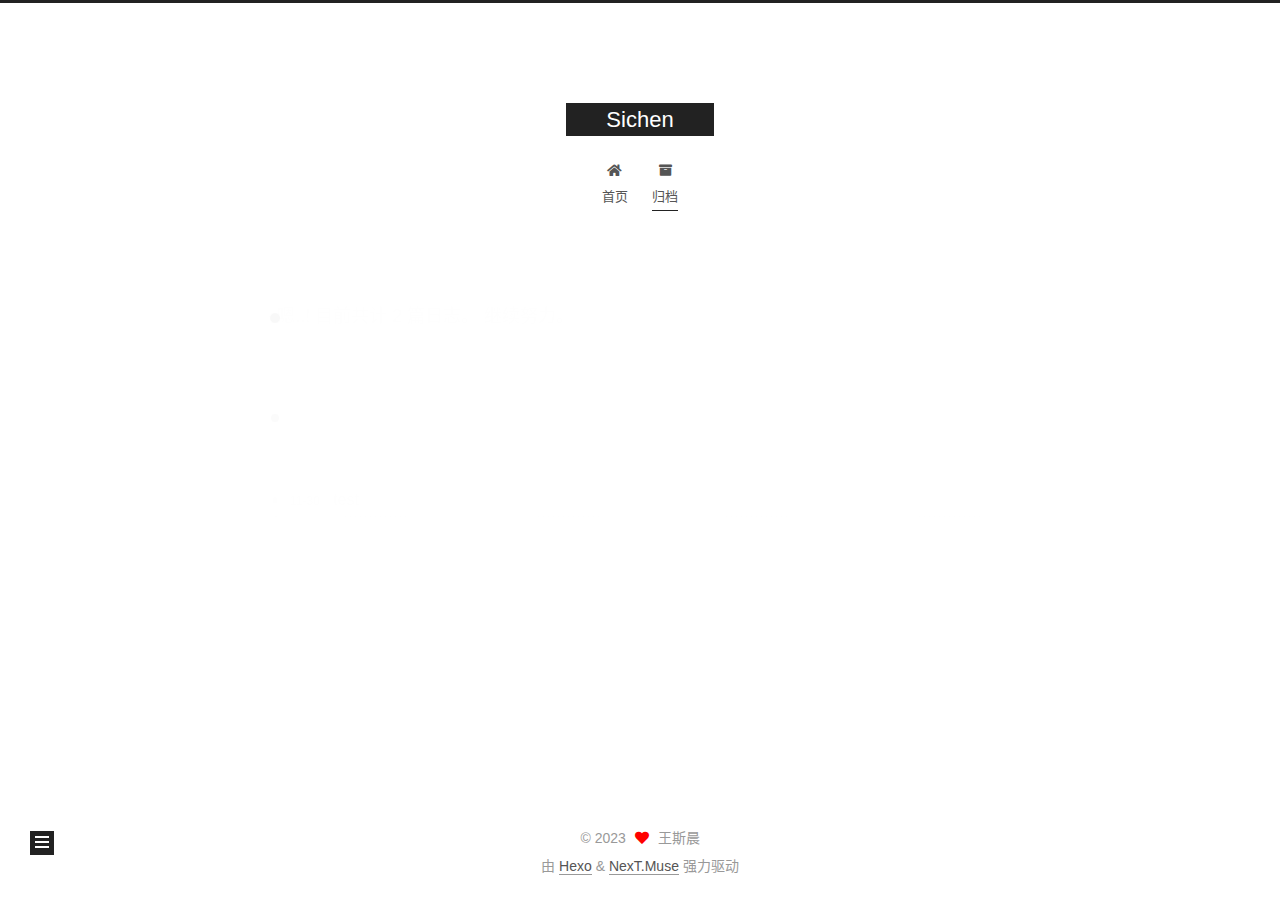
==== archives/index.html @ 85f3ad90 "Site updated: 2023-11-30 17:30:16" ====
<!DOCTYPE html>
<html lang="zh-CN">
<head>
  <meta charset="UTF-8">
<meta name="viewport" content="width=device-width, initial-scale=1, maximum-scale=2">
<meta name="theme-color" content="#222">
<meta name="generator" content="Hexo 6.3.0">
  <link rel="apple-touch-icon" sizes="180x180" href="/images/apple-touch-icon-next.png">
  <link rel="icon" type="image/png" sizes="32x32" href="/images/favicon-32x32-next.png">
  <link rel="icon" type="image/png" sizes="16x16" href="/images/favicon-16x16-next.png">
  <link rel="mask-icon" href="/images/logo.svg" color="#222">

<link rel="stylesheet" href="/css/main.css">


<link rel="stylesheet" href="/lib/font-awesome/css/all.min.css">

<script id="hexo-configurations">
    var NexT = window.NexT || {};
    var CONFIG = {"hostname":"example.com","root":"/","scheme":"Muse","version":"7.8.0","exturl":false,"sidebar":{"position":"left","display":"post","padding":18,"offset":12,"onmobile":false},"copycode":{"enable":false,"show_result":false,"style":null},"back2top":{"enable":true,"sidebar":false,"scrollpercent":false},"bookmark":{"enable":false,"color":"#222","save":"auto"},"fancybox":false,"mediumzoom":false,"lazyload":false,"pangu":false,"comments":{"style":"tabs","active":null,"storage":true,"lazyload":false,"nav":null},"algolia":{"hits":{"per_page":10},"labels":{"input_placeholder":"Search for Posts","hits_empty":"We didn't find any results for the search: ${query}","hits_stats":"${hits} results found in ${time} ms"}},"localsearch":{"enable":false,"trigger":"auto","top_n_per_article":1,"unescape":false,"preload":false},"motion":{"enable":true,"async":false,"transition":{"post_block":"fadeIn","post_header":"slideDownIn","post_body":"slideDownIn","coll_header":"slideLeftIn","sidebar":"slideUpIn"}}};
  </script>

  <meta property="og:type" content="website">
<meta property="og:title" content="Sichen">
<meta property="og:url" content="http://example.com/archives/index.html">
<meta property="og:site_name" content="Sichen">
<meta property="og:locale" content="zh_CN">
<meta property="article:author" content="王斯晨">
<meta name="twitter:card" content="summary">

<link rel="canonical" href="http://example.com/archives/">


<script id="page-configurations">
  // https://hexo.io/docs/variables.html
  CONFIG.page = {
    sidebar: "",
    isHome : false,
    isPost : false,
    lang   : 'zh-CN'
  };
</script>

  <title>归档 | Sichen</title>
  






  <noscript>
  <style>
  .use-motion .brand,
  .use-motion .menu-item,
  .sidebar-inner,
  .use-motion .post-block,
  .use-motion .pagination,
  .use-motion .comments,
  .use-motion .post-header,
  .use-motion .post-body,
  .use-motion .collection-header { opacity: initial; }

  .use-motion .site-title,
  .use-motion .site-subtitle {
    opacity: initial;
    top: initial;
  }

  .use-motion .logo-line-before i { left: initial; }
  .use-motion .logo-line-after i { right: initial; }
  </style>
</noscript>

</head>

<body itemscope itemtype="http://schema.org/WebPage">
  <div class="container use-motion">
    <div class="headband"></div>

    <header class="header" itemscope itemtype="http://schema.org/WPHeader">
      <div class="header-inner"><div class="site-brand-container">
  <div class="site-nav-toggle">
    <div class="toggle" aria-label="切换导航栏">
      <span class="toggle-line toggle-line-first"></span>
      <span class="toggle-line toggle-line-middle"></span>
      <span class="toggle-line toggle-line-last"></span>
    </div>
  </div>

  <div class="site-meta">

    <a href="/" class="brand" rel="start">
      <span class="logo-line-before"><i></i></span>
      <h1 class="site-title">Sichen</h1>
      <span class="logo-line-after"><i></i></span>
    </a>
  </div>

  <div class="site-nav-right">
    <div class="toggle popup-trigger">
    </div>
  </div>
</div>




<nav class="site-nav">
  <ul id="menu" class="main-menu menu">
        <li class="menu-item menu-item-home">

    <a href="/" rel="section"><i class="fa fa-home fa-fw"></i>首页</a>

  </li>
        <li class="menu-item menu-item-archives">

    <a href="/archives/" rel="section"><i class="fa fa-archive fa-fw"></i>归档</a>

  </li>
  </ul>
</nav>




</div>
    </header>

    
  <div class="back-to-top">
    <i class="fa fa-arrow-up"></i>
    <span>0%</span>
  </div>


    <main class="main">
      <div class="main-inner">
        <div class="content-wrap">
          

          <div class="content archive">
            

  
  
  
  <div class="post-block">
    <div class="posts-collapse">
      <div class="collection-title">
        <span class="collection-header">嗯..! 目前共计 2 篇日志。 继续努力。</span>
      </div>

      
    <div class="collection-year">
      <span class="collection-header">2023</span>
    </div>

  <article itemscope itemtype="http://schema.org/Article">
    <header class="post-header">

      <div class="post-meta">
        <time itemprop="dateCreated"
              datetime="2023-11-30T15:25:19+08:00"
              content="2023-11-30">
          11-30
        </time>
      </div>

      <div class="post-title">
          <a class="post-title-link" href="/2023/11/30/test/" itemprop="url">
            <span itemprop="name">test</span>
          </a>
      </div>

    </header>
  </article>

  <article itemscope itemtype="http://schema.org/Article">
    <header class="post-header">

      <div class="post-meta">
        <time itemprop="dateCreated"
              datetime="2023-11-30T14:07:45+08:00"
              content="2023-11-30">
          11-30
        </time>
      </div>

      <div class="post-title">
          <a class="post-title-link" href="/2023/11/30/hello-world/" itemprop="url">
            <span itemprop="name">Hello World</span>
          </a>
      </div>

    </header>
  </article>


    </div>
  </div>
  
  
  

  



          </div>
          

<script>
  window.addEventListener('tabs:register', () => {
    let { activeClass } = CONFIG.comments;
    if (CONFIG.comments.storage) {
      activeClass = localStorage.getItem('comments_active') || activeClass;
    }
    if (activeClass) {
      let activeTab = document.querySelector(`a[href="#comment-${activeClass}"]`);
      if (activeTab) {
        activeTab.click();
      }
    }
  });
  if (CONFIG.comments.storage) {
    window.addEventListener('tabs:click', event => {
      if (!event.target.matches('.tabs-comment .tab-content .tab-pane')) return;
      let commentClass = event.target.classList[1];
      localStorage.setItem('comments_active', commentClass);
    });
  }
</script>

        </div>
          
  
  <div class="toggle sidebar-toggle">
    <span class="toggle-line toggle-line-first"></span>
    <span class="toggle-line toggle-line-middle"></span>
    <span class="toggle-line toggle-line-last"></span>
  </div>

  <aside class="sidebar">
    <div class="sidebar-inner">

      <ul class="sidebar-nav motion-element">
        <li class="sidebar-nav-toc">
          文章目录
        </li>
        <li class="sidebar-nav-overview">
          站点概览
        </li>
      </ul>

      <!--noindex-->
      <div class="post-toc-wrap sidebar-panel">
      </div>
      <!--/noindex-->

      <div class="site-overview-wrap sidebar-panel">
        <div class="site-author motion-element" itemprop="author" itemscope itemtype="http://schema.org/Person">
  <p class="site-author-name" itemprop="name">王斯晨</p>
  <div class="site-description" itemprop="description"></div>
</div>
<div class="site-state-wrap motion-element">
  <nav class="site-state">
      <div class="site-state-item site-state-posts">
          <a href="/archives/">
        
          <span class="site-state-item-count">2</span>
          <span class="site-state-item-name">日志</span>
        </a>
      </div>
  </nav>
</div>



      </div>

    </div>
  </aside>
  <div id="sidebar-dimmer"></div>


      </div>
    </main>

    <footer class="footer">
      <div class="footer-inner">
        

        

<div class="copyright">
  
  &copy; 
  <span itemprop="copyrightYear">2023</span>
  <span class="with-love">
    <i class="fa fa-heart"></i>
  </span>
  <span class="author" itemprop="copyrightHolder">王斯晨</span>
</div>
  <div class="powered-by">由 <a href="https://hexo.io/" class="theme-link" rel="noopener" target="_blank">Hexo</a> & <a href="https://muse.theme-next.org/" class="theme-link" rel="noopener" target="_blank">NexT.Muse</a> 强力驱动
  </div>

        








      </div>
    </footer>
  </div>

  
  <script src="/lib/anime.min.js"></script>
  <script src="/lib/velocity/velocity.min.js"></script>
  <script src="/lib/velocity/velocity.ui.min.js"></script>

<script src="/js/utils.js"></script>

<script src="/js/motion.js"></script>


<script src="/js/schemes/muse.js"></script>


<script src="/js/next-boot.js"></script>




  















  

  

</body>
</html>
---- css/main.css ----
:root {
  --body-bg-color: #fff;
  --content-bg-color: #fff;
  --card-bg-color: #f5f5f5;
  --text-color: #555;
  --blockquote-color: #666;
  --link-color: #555;
  --link-hover-color: #222;
  --brand-color: #fff;
  --brand-hover-color: #fff;
  --table-row-odd-bg-color: #f9f9f9;
  --table-row-hover-bg-color: #f5f5f5;
  --menu-item-bg-color: #f5f5f5;
  --btn-default-bg: #222;
  --btn-default-color: #fff;
  --btn-default-border-color: #222;
  --btn-default-hover-bg: #fff;
  --btn-default-hover-color: #222;
  --btn-default-hover-border-color: #222;
}
html {
  line-height: 1.15; /* 1 */
  -webkit-text-size-adjust: 100%; /* 2 */
}
body {
  margin: 0;
}
main {
  display: block;
}
h1 {
  font-size: 2em;
  margin: 0.67em 0;
}
hr {
  box-sizing: content-box; /* 1 */
  height: 0; /* 1 */
  overflow: visible; /* 2 */
}
pre {
  font-family: monospace, monospace; /* 1 */
  font-size: 1em; /* 2 */
}
a {
  background: transparent;
}
abbr[title] {
  border-bottom: none; /* 1 */
  text-decoration: underline; /* 2 */
  text-decoration: underline dotted; /* 2 */
}
b,
strong {
  font-weight: bolder;
}
code,
kbd,
samp {
  font-family: monospace, monospace; /* 1 */
  font-size: 1em; /* 2 */
}
small {
  font-size: 80%;
}
sub,
sup {
  font-size: 75%;
  line-height: 0;
  position: relative;
  vertical-align: baseline;
}
sub {
  bottom: -0.25em;
}
sup {
  top: -0.5em;
}
img {
  border-style: none;
}
button,
input,
optgroup,
select,
textarea {
  font-family: inherit; /* 1 */
  font-size: 100%; /* 1 */
  line-height: 1.15; /* 1 */
  margin: 0; /* 2 */
}
button,
input {
/* 1 */
  overflow: visible;
}
button,
select {
/* 1 */
  text-transform: none;
}
button,
[type='button'],
[type='reset'],
[type='submit'] {
  -webkit-appearance: button;
}
button::-moz-focus-inner,
[type='button']::-moz-focus-inner,
[type='reset']::-moz-focus-inner,
[type='submit']::-moz-focus-inner {
  border-style: none;
  padding: 0;
}
button:-moz-focusring,
[type='button']:-moz-focusring,
[type='reset']:-moz-focusring,
[type='submit']:-moz-focusring {
  outline: 1px dotted ButtonText;
}
fieldset {
  padding: 0.35em 0.75em 0.625em;
}
legend {
  box-sizing: border-box; /* 1 */
  color: inherit; /* 2 */
  display: table; /* 1 */
  max-width: 100%; /* 1 */
  padding: 0; /* 3 */
  white-space: normal; /* 1 */
}
progress {
  vertical-align: baseline;
}
textarea {
  overflow: auto;
}
[type='checkbox'],
[type='radio'] {
  box-sizing: border-box; /* 1 */
  padding: 0; /* 2 */
}
[type='number']::-webkit-inner-spin-button,
[type='number']::-webkit-outer-spin-button {
  height: auto;
}
[type='search'] {
  outline-offset: -2px; /* 2 */
  -webkit-appearance: textfield; /* 1 */
}
[type='search']::-webkit-search-decoration {
  -webkit-appearance: none;
}
::-webkit-file-upload-button {
  font: inherit; /* 2 */
  -webkit-appearance: button; /* 1 */
}
details {
  display: block;
}
summary {
  display: list-item;
}
template {
  display: none;
}
[hidden] {
  display: none;
}
::selection {
  background: #262a30;
  color: #eee;
}
html,
body {
  height: 100%;
}
body {
  background: var(--body-bg-color);
  color: var(--text-color);
  font-family: 'Lato', "PingFang SC", "Microsoft YaHei", sans-serif;
  font-size: 1em;
  line-height: 2;
}
@media (max-width: 991px) {
  body {
    padding-left: 0 !important;
    padding-right: 0 !important;
  }
}
h1,
h2,
h3,
h4,
h5,
h6 {
  font-family: 'Lato', "PingFang SC", "Microsoft YaHei", sans-serif;
  font-weight: bold;
  line-height: 1.5;
  margin: 20px 0 15px;
}
h1 {
  font-size: 1.5em;
}
h2 {
  font-size: 1.375em;
}
h3 {
  font-size: 1.25em;
}
h4 {
  font-size: 1.125em;
}
h5 {
  font-size: 1em;
}
h6 {
  font-size: 0.875em;
}
p {
  margin: 0 0 20px 0;
}
a,
span.exturl {
  border-bottom: 1px solid #999;
  color: var(--link-color);
  outline: 0;
  text-decoration: none;
  overflow-wrap: break-word;
  word-wrap: break-word;
  cursor: pointer;
}
a:hover,
span.exturl:hover {
  border-bottom-color: var(--link-hover-color);
  color: var(--link-hover-color);
}
iframe,
img,
video {
  display: block;
  margin-left: auto;
  margin-right: auto;
  max-width: 100%;
}
hr {
  background-image: repeating-linear-gradient(-45deg, #ddd, #ddd 4px, transparent 4px, transparent 8px);
  border: 0;
  height: 3px;
  margin: 40px 0;
}
blockquote {
  border-left: 4px solid #ddd;
  color: var(--blockquote-color);
  margin: 0;
  padding: 0 15px;
}
blockquote cite::before {
  content: '-';
  padding: 0 5px;
}
dt {
  font-weight: bold;
}
dd {
  margin: 0;
  padding: 0;
}
kbd {
  background-color: #f5f5f5;
  background-image: linear-gradient(#eee, #fff, #eee);
  border: 1px solid #ccc;
  border-radius: 0.2em;
  box-shadow: 0.1em 0.1em 0.2em rgba(0,0,0,0.1);
  color: #555;
  font-family: inherit;
  padding: 0.1em 0.3em;
  white-space: nowrap;
}
.table-container {
  overflow: auto;
}
table {
  border-collapse: collapse;
  border-spacing: 0;
  font-size: 0.875em;
  margin: 0 0 20px 0;
  width: 100%;
}
tbody tr:nth-of-type(odd) {
  background: var(--table-row-odd-bg-color);
}
tbody tr:hover {
  background: var(--table-row-hover-bg-color);
}
caption,
th,
td {
  font-weight: normal;
  padding: 8px;
  vertical-align: middle;
}
th,
td {
  border: 1px solid #ddd;
  border-bottom: 3px solid #ddd;
}
th {
  font-weight: 700;
  padding-bottom: 10px;
}
td {
  border-bottom-width: 1px;
}
.btn {
  background: var(--btn-default-bg);
  border: 2px solid var(--btn-default-border-color);
  border-radius: 0;
  color: var(--btn-default-color);
  display: inline-block;
  font-size: 0.875em;
  line-height: 2;
  padding: 0 20px;
  text-decoration: none;
  transition-property: background-color;
  transition-delay: 0s;
  transition-duration: 0.2s;
  transition-timing-function: ease-in-out;
}
.btn:hover {
  background: var(--btn-default-hover-bg);
  border-color: var(--btn-default-hover-border-color);
  color: var(--btn-default-hover-color);
}
.btn + .btn {
  margin: 0 0 8px 8px;
}
.btn .fa-fw {
  text-align: left;
  width: 1.285714285714286em;
}
.toggle {
  line-height: 0;
}
.toggle .toggle-line {
  background: #fff;
  display: inline-block;
  height: 2px;
  left: 0;
  position: relative;
  top: 0;
  transition: all 0.4s;
  vertical-align: top;
  width: 100%;
}
.toggle .toggle-line:not(:first-child) {
  margin-top: 3px;
}
.toggle.toggle-arrow .toggle-line-first {
  left: 50%;
  top: 2px;
  transform: rotate(45deg);
  width: 50%;
}
.toggle.toggle-arrow .toggle-line-middle {
  left: 2px;
  width: 90%;
}
.toggle.toggle-arrow .toggle-line-last {
  left: 50%;
  top: -2px;
  transform: rotate(-45deg);
  width: 50%;
}
.toggle.toggle-close .toggle-line-first {
  transform: rotate(-45deg);
  top: 5px;
}
.toggle.toggle-close .toggle-line-middle {
  opacity: 0;
}
.toggle.toggle-close .toggle-line-last {
  transform: rotate(45deg);
  top: -5px;
}
.highlight,
pre {
  background: #f7f7f7;
  color: #4d4d4c;
  line-height: 1.6;
  margin: 0 auto 20px;
}
pre,
code {
  font-family: consolas, Menlo, monospace, "PingFang SC", "Microsoft YaHei";
}
code {
  background: #eee;
  border-radius: 3px;
  color: #555;
  padding: 2px 4px;
  overflow-wrap: break-word;
  word-wrap: break-word;
}
.highlight *::selection {
  background: #d6d6d6;
}
.highlight pre {
  border: 0;
  margin: 0;
  padding: 10px 0;
}
.highlight table {
  border: 0;
  margin: 0;
  width: auto;
}
.highlight td {
  border: 0;
  padding: 0;
}
.highlight figcaption {
  background: #eff2f3;
  color: #4d4d4c;
  display: flex;
  font-size: 0.875em;
  justify-content: space-between;
  line-height: 1.2;
  padding: 0.5em;
}
.highlight figcaption a {
  color: #4d4d4c;
}
.highlight figcaption a:hover {
  border-bottom-color: #4d4d4c;
}
.highlight .gutter {
  -moz-user-select: none;
  -ms-user-select: none;
  -webkit-user-select: none;
  user-select: none;
}
.highlight .gutter pre {
  background: #eff2f3;
  color: #869194;
  padding-left: 10px;
  padding-right: 10px;
  text-align: right;
}
.highlight .code pre {
  background: #f7f7f7;
  padding-left: 10px;
  width: 100%;
}
.gist table {
  width: auto;
}
.gist table td {
  border: 0;
}
pre {
  overflow: auto;
  padding: 10px;
}
pre code {
  background: none;
  color: #4d4d4c;
  font-size: 0.875em;
  padding: 0;
  text-shadow: none;
}
pre .deletion {
  background: #fdd;
}
pre .addition {
  background: #dfd;
}
pre .meta {
  color: #eab700;
  -moz-user-select: none;
  -ms-user-select: none;
  -webkit-user-select: none;
  user-select: none;
}
pre .comment {
  color: #8e908c;
}
pre .variable,
pre .attribute,
pre .tag,
pre .name,
pre .regexp,
pre .ruby .constant,
pre .xml .tag .title,
pre .xml .pi,
pre .xml .doctype,
pre .html .doctype,
pre .css .id,
pre .css .class,
pre .css .pseudo {
  color: #c82829;
}
pre .number,
pre .preprocessor,
pre .built_in,
pre .builtin-name,
pre .literal,
pre .params,
pre .constant,
pre .command {
  color: #f5871f;
}
pre .ruby .class .title,
pre .css .rules .attribute,
pre .string,
pre .symbol,
pre .value,
pre .inheritance,
pre .header,
pre .ruby .symbol,
pre .xml .cdata,
pre .special,
pre .formula {
  color: #718c00;
}
pre .title,
pre .css .hexcolor {
  color: #3e999f;
}
pre .function,
pre .python .decorator,
pre .python .title,
pre .ruby .function .title,
pre .ruby .title .keyword,
pre .perl .sub,
pre .javascript .title,
pre .coffeescript .title {
  color: #4271ae;
}
pre .keyword,
pre .javascript .function {
  color: #8959a8;
}
.blockquote-center {
  border-left: none;
  margin: 40px 0;
  padding: 0;
  position: relative;
  text-align: center;
}
.blockquote-center .fa {
  display: block;
  opacity: 0.6;
  position: absolute;
  width: 100%;
}
.blockquote-center .fa-quote-left {
  border-top: 1px solid #ccc;
  text-align: left;
  top: -20px;
}
.blockquote-center .fa-quote-right {
  border-bottom: 1px solid #ccc;
  text-align: right;
  bottom: -20px;
}
.blockquote-center p,
.blockquote-center div {
  text-align: center;
}
.post-body .group-picture img {
  margin: 0 auto;
  padding: 0 3px;
}
.group-picture-row {
  margin-bottom: 6px;
  overflow: hidden;
}
.group-picture-column {
  float: left;
  margin-bottom: 10px;
}
.post-body .label {
  color: #555;
  display: inline;
  padding: 0 2px;
}
.post-body .label.default {
  background: #f0f0f0;
}
.post-body .label.primary {
  background: #efe6f7;
}
.post-body .label.info {
  background: #e5f2f8;
}
.post-body .label.success {
  background: #e7f4e9;
}
.post-body .label.warning {
  background: #fcf6e1;
}
.post-body .label.danger {
  background: #fae8eb;
}
.post-body .tabs {
  margin-bottom: 20px;
}
.post-body .tabs,
.tabs-comment {
  display: block;
  padding-top: 10px;
  position: relative;
}
.post-body .tabs ul.nav-tabs,
.tabs-comment ul.nav-tabs {
  display: flex;
  flex-wrap: wrap;
  margin: 0;
  margin-bottom: -1px;
  padding: 0;
}
@media (max-width: 413px) {
  .post-body .tabs ul.nav-tabs,
  .tabs-comment ul.nav-tabs {
    display: block;
    margin-bottom: 5px;
  }
}
.post-body .tabs ul.nav-tabs li.tab,
.tabs-comment ul.nav-tabs li.tab {
  border-bottom: 1px solid #ddd;
  border-left: 1px solid transparent;
  border-right: 1px solid transparent;
  border-top: 3px solid transparent;
  flex-grow: 1;
  list-style-type: none;
  border-radius: 0 0 0 0;
}
@media (max-width: 413px) {
  .post-body .tabs ul.nav-tabs li.tab,
  .tabs-comment ul.nav-tabs li.tab {
    border-bottom: 1px solid transparent;
    border-left: 3px solid transparent;
    border-right: 1px solid transparent;
    border-top: 1px solid transparent;
  }
}
@media (max-width: 413px) {
  .post-body .tabs ul.nav-tabs li.tab,
  .tabs-comment ul.nav-tabs li.tab {
    border-radius: 0;
  }
}
.post-body .tabs ul.nav-tabs li.tab a,
.tabs-comment ul.nav-tabs li.tab a {
  border-bottom: initial;
  display: block;
  line-height: 1.8;
  outline: 0;
  padding: 0.25em 0.75em;
  text-align: center;
  transition-delay: 0s;
  transition-duration: 0.2s;
  transition-timing-function: ease-out;
}
.post-body .tabs ul.nav-tabs li.tab a i,
.tabs-comment ul.nav-tabs li.tab a i {
  width: 1.285714285714286em;
}
.post-body .tabs ul.nav-tabs li.tab.active,
.tabs-comment ul.nav-tabs li.tab.active {
  border-bottom: 1px solid transparent;
  border-left: 1px solid #ddd;
  border-right: 1px solid #ddd;
  border-top: 3px solid #fc6423;
}
@media (max-width: 413px) {
  .post-body .tabs ul.nav-tabs li.tab.active,
  .tabs-comment ul.nav-tabs li.tab.active {
    border-bottom: 1px solid #ddd;
    border-left: 3px solid #fc6423;
    border-right: 1px solid #ddd;
    border-top: 1px solid #ddd;
  }
}
.post-body .tabs ul.nav-tabs li.tab.active a,
.tabs-comment ul.nav-tabs li.tab.active a {
  color: var(--link-color);
  cursor: default;
}
.post-body .tabs .tab-content .tab-pane,
.tabs-comment .tab-content .tab-pane {
  border: 1px solid #ddd;
  border-top: 0;
  padding: 20px 20px 0 20px;
  border-radius: 0;
}
.post-body .tabs .tab-content .tab-pane:not(.active),
.tabs-comment .tab-content .tab-pane:not(.active) {
  display: none;
}
.post-body .tabs .tab-content .tab-pane.active,
.tabs-comment .tab-content .tab-pane.active {
  display: block;
}
.post-body .tabs .tab-content .tab-pane.active:nth-of-type(1),
.tabs-comment .tab-content .tab-pane.active:nth-of-type(1) {
  border-radius: 0 0 0 0;
}
@media (max-width: 413px) {
  .post-body .tabs .tab-content .tab-pane.active:nth-of-type(1),
  .tabs-comment .tab-content .tab-pane.active:nth-of-type(1) {
    border-radius: 0;
  }
}
.post-body .note {
  border-radius: 3px;
  margin-bottom: 20px;
  padding: 1em;
  position: relative;
  border: 1px solid #eee;
  border-left-width: 5px;
}
.post-body .note h2,
.post-body .note h3,
.post-body .note h4,
.post-body .note h5,
.post-body .note h6 {
  margin-top: 0;
  border-bottom: initial;
  margin-bottom: 0;
  padding-top: 0;
}
.post-body .note p:first-child,
.post-body .note ul:first-child,
.post-body .note ol:first-child,
.post-body .note table:first-child,
.post-body .note pre:first-child,
.post-body .note blockquote:first-child,
.post-body .note img:first-child {
  margin-top: 0;
}
.post-body .note p:last-child,
.post-body .note ul:last-child,
.post-body .note ol:last-child,
.post-body .note table:last-child,
.post-body .note pre:last-child,
.post-body .note blockquote:last-child,
.post-body .note img:last-child {
  margin-bottom: 0;
}
.post-body .note.default {
  border-left-color: #777;
}
.post-body .note.default h2,
.post-body .note.default h3,
.post-body .note.default h4,
.post-body .note.default h5,
.post-body .note.default h6 {
  color: #777;
}
.post-body .note.primary {
  border-left-color: #6f42c1;
}
.post-body .note.primary h2,
.post-body .note.primary h3,
.post-body .note.primary h4,
.post-body .note.primary h5,
.post-body .note.primary h6 {
  color: #6f42c1;
}
.post-body .note.info {
  border-left-color: #428bca;
}
.post-body .note.info h2,
.post-body .note.info h3,
.post-body .note.info h4,
.post-body .note.info h5,
.post-body .note.info h6 {
  color: #428bca;
}
.post-body .note.success {
  border-left-color: #5cb85c;
}
.post-body .note.success h2,
.post-body .note.success h3,
.post-body .note.success h4,
.post-body .note.success h5,
.post-body .note.success h6 {
  color: #5cb85c;
}
.post-body .note.warning {
  border-left-color: #f0ad4e;
}
.post-body .note.warning h2,
.post-body .note.warning h3,
.post-body .note.warning h4,
.post-body .note.warning h5,
.post-body .note.warning h6 {
  color: #f0ad4e;
}
.post-body .note.danger {
  border-left-color: #d9534f;
}
.post-body .note.danger h2,
.post-body .note.danger h3,
.post-body .note.danger h4,
.post-body .note.danger h5,
.post-body .note.danger h6 {
  color: #d9534f;
}
.pagination .prev,
.pagination .next,
.pagination .page-number,
.pagination .space {
  display: inline-block;
  margin: 0 10px;
  padding: 0 11px;
  position: relative;
  top: -1px;
}
@media (max-width: 767px) {
  .pagination .prev,
  .pagination .next,
  .pagination .page-number,
  .pagination .space {
    margin: 0 5px;
  }
}
.pagination {
  border-top: 1px solid #eee;
  margin: 120px 0 0;
  text-align: center;
}
.pagination .prev,
.pagination .next,
.pagination .page-number {
  border-bottom: 0;
  border-top: 1px solid #eee;
  transition-property: border-color;
  transition-delay: 0s;
  transition-duration: 0.2s;
  transition-timing-function: ease-in-out;
}
.pagination .prev:hover,
.pagination .next:hover,
.pagination .page-number:hover {
  border-top-color: #222;
}
.pagination .space {
  margin: 0;
  padding: 0;
}
.pagination .prev {
  margin-left: 0;
}
.pagination .next {
  margin-right: 0;
}
.pagination .page-number.current {
  background: #ccc;
  border-top-color: #ccc;
  color: #fff;
}
@media (max-width: 767px) {
  .pagination {
    border-top: none;
  }
  .pagination .prev,
  .pagination .next,
  .pagination .page-number {
    border-bottom: 1px solid #eee;
    border-top: 0;
    margin-bottom: 10px;
    padding: 0 10px;
  }
  .pagination .prev:hover,
  .pagination .next:hover,
  .pagination .page-number:hover {
    border-bottom-color: #222;
  }
}
.comments {
  margin-top: 60px;
  overflow: hidden;
}
.comment-button-group {
  display: flex;
  flex-wrap: wrap-reverse;
  justify-content: center;
  margin: 1em 0;
}
.comment-button-group .comment-button {
  margin: 0.1em 0.2em;
}
.comment-button-group .comment-button.active {
  background: var(--btn-default-hover-bg);
  border-color: var(--btn-default-hover-border-color);
  color: var(--btn-default-hover-color);
}
.comment-position {
  display: none;
}
.comment-position.active {
  display: block;
}
.tabs-comment {
  background: var(--content-bg-color);
  margin-top: 4em;
  padding-top: 0;
}
.tabs-comment .comments {
  border: 0;
  box-shadow: none;
  margin-top: 0;
  padding-top: 0;
}
.container {
  min-height: 100%;
  position: relative;
}
.main-inner {
  margin: 0 auto;
  width: 700px;
}
@media (min-width: 1200px) {
  .main-inner {
    width: 800px;
  }
}
@media (min-width: 1600px) {
  .main-inner {
    width: 900px;
  }
}
@media (max-width: 767px) {
  .content-wrap {
    padding: 0 20px;
  }
}
.header {
  background: transparent;
}
.header-inner {
  margin: 0 auto;
  width: 700px;
}
@media (min-width: 1200px) {
  .header-inner {
    width: 800px;
  }
}
@media (min-width: 1600px) {
  .header-inner {
    width: 900px;
  }
}
.site-brand-container {
  display: flex;
  flex-shrink: 0;
  padding: 0 10px;
}
.headband {
  background: #222;
  height: 3px;
}
.site-meta {
  flex-grow: 1;
  text-align: center;
}
@media (max-width: 767px) {
  .site-meta {
    text-align: center;
  }
}
.brand {
  border-bottom: none;
  color: var(--brand-color);
  display: inline-block;
  line-height: 1.375em;
  padding: 0 40px;
  position: relative;
}
.brand:hover {
  color: var(--brand-hover-color);
}
.site-title {
  font-family: 'Lato', "PingFang SC", "Microsoft YaHei", sans-serif;
  font-size: 1.375em;
  font-weight: normal;
  margin: 0;
}
.site-subtitle {
  color: #999;
  font-size: 0.8125em;
  margin: 10px 0;
}
.use-motion .brand {
  opacity: 0;
}
.use-motion .site-title,
.use-motion .site-subtitle,
.use-motion .custom-logo-image {
  opacity: 0;
  position: relative;
  top: -10px;
}
.site-nav-toggle,
.site-nav-right {
  display: none;
}
@media (max-width: 767px) {
  .site-nav-toggle,
  .site-nav-right {
    display: flex;
    flex-direction: column;
    justify-content: center;
  }
}
.site-nav-toggle .toggle,
.site-nav-right .toggle {
  color: var(--text-color);
  padding: 10px;
  width: 22px;
}
.site-nav-toggle .toggle .toggle-line,
.site-nav-right .toggle .toggle-line {
  background: var(--text-color);
  border-radius: 1px;
}
.site-nav {
  display: block;
}
@media (max-width: 767px) {
  .site-nav {
    clear: both;
    display: none;
  }
}
.site-nav.site-nav-on {
  display: block;
}
.menu {
  margin-top: 20px;
  padding-left: 0;
  text-align: center;
}
.menu-item {
  display: inline-block;
  list-style: none;
  margin: 0 10px;
}
@media (max-width: 767px) {
  .menu-item {
    display: block;
    margin-top: 10px;
  }
  .menu-item.menu-item-search {
    display: none;
  }
}
.menu-item a,
.menu-item span.exturl {
  border-bottom: 0;
  display: block;
  font-size: 0.8125em;
  transition-property: border-color;
  transition-delay: 0s;
  transition-duration: 0.2s;
  transition-timing-function: ease-in-out;
}
@media (hover: none) {
  .menu-item a:hover,
  .menu-item span.exturl:hover {
    border-bottom-color: transparent !important;
  }
}
.menu-item .fa,
.menu-item .fab,
.menu-item .far,
.menu-item .fas {
  margin-right: 8px;
}
.menu-item .badge {
  display: inline-block;
  font-weight: bold;
  line-height: 1;
  margin-left: 0.35em;
  margin-top: 0.35em;
  text-align: center;
  white-space: nowrap;
}
@media (max-width: 767px) {
  .menu-item .badge {
    float: right;
    margin-left: 0;
  }
}
.menu-item-active a,
.menu .menu-item a:hover,
.menu .menu-item span.exturl:hover {
  background: var(--menu-item-bg-color);
}
.use-motion .menu-item {
  opacity: 0;
}
.sidebar {
  background: #222;
  bottom: 0;
  box-shadow: inset 0 2px 6px #000;
  position: fixed;
  top: 0;
}
@media (max-width: 991px) {
  .sidebar {
    display: none;
  }
}
.sidebar-inner {
  color: #999;
  padding: 18px 10px;
  text-align: center;
}
.cc-license {
  margin-top: 10px;
  text-align: center;
}
.cc-license .cc-opacity {
  border-bottom: none;
  opacity: 0.7;
}
.cc-license .cc-opacity:hover {
  opacity: 0.9;
}
.cc-license img {
  display: inline-block;
}
.site-author-image {
  border: 2px solid #333;
  display: block;
  margin: 0 auto;
  max-width: 96px;
  padding: 2px;
}
.site-author-name {
  color: #f5f5f5;
  font-weight: normal;
  margin: 5px 0 0;
  text-align: center;
}
.site-description {
  color: #999;
  font-size: 1em;
  margin-top: 5px;
  text-align: center;
}
.links-of-author {
  margin-top: 15px;
}
.links-of-author a,
.links-of-author span.exturl {
  border-bottom-color: #555;
  display: inline-block;
  font-size: 0.8125em;
  margin-bottom: 10px;
  margin-right: 10px;
  vertical-align: middle;
}
.links-of-author a::before,
.links-of-author span.exturl::before {
  background: #a76a90;
  border-radius: 50%;
  content: ' ';
  display: inline-block;
  height: 4px;
  margin-right: 3px;
  vertical-align: middle;
  width: 4px;
}
.sidebar-button {
  margin-top: 15px;
}
.sidebar-button a {
  border: 1px solid #fc6423;
  border-radius: 4px;
  color: #fc6423;
  display: inline-block;
  padding: 0 15px;
}
.sidebar-button a .fa,
.sidebar-button a .fab,
.sidebar-button a .far,
.sidebar-button a .fas {
  margin-right: 5px;
}
.sidebar-button a:hover {
  background: #fc6423;
  border: 1px solid #fc6423;
  color: #fff;
}
.sidebar-button a:hover .fa,
.sidebar-button a:hover .fab,
.sidebar-button a:hover .far,
.sidebar-button a:hover .fas {
  color: #fff;
}
.links-of-blogroll {
  font-size: 0.8125em;
  margin-top: 10px;
}
.links-of-blogroll-title {
  font-size: 0.875em;
  font-weight: 600;
  margin-top: 0;
}
.links-of-blogroll-list {
  list-style: none;
  margin: 0;
  padding: 0;
}
#sidebar-dimmer {
  display: none;
}
@media (max-width: 767px) {
  #sidebar-dimmer {
    background: #000;
    display: block;
    height: 100%;
    left: 100%;
    opacity: 0;
    position: fixed;
    top: 0;
    width: 100%;
    z-index: 1100;
  }
  .sidebar-active + #sidebar-dimmer {
    opacity: 0.7;
    transform: translateX(-100%);
    transition: opacity 0.5s;
  }
}
.sidebar-nav {
  margin: 0;
  padding-bottom: 20px;
  padding-left: 0;
}
.sidebar-nav li {
  border-bottom: 1px solid transparent;
  color: #666;
  cursor: pointer;
  display: inline-block;
  font-size: 0.875em;
}
.sidebar-nav li.sidebar-nav-overview {
  margin-left: 10px;
}
.sidebar-nav li:hover {
  color: #f5f5f5;
}
.sidebar-nav .sidebar-nav-active {
  border-bottom-color: #87daff;
  color: #87daff;
}
.sidebar-nav .sidebar-nav-active:hover {
  color: #87daff;
}
.sidebar-panel {
  display: none;
  overflow-x: hidden;
  overflow-y: auto;
}
.sidebar-panel-active {
  display: block;
}
.sidebar-toggle {
  background: #222;
  bottom: 45px;
  cursor: pointer;
  height: 14px;
  left: 30px;
  padding: 5px;
  position: fixed;
  width: 14px;
  z-index: 1300;
}
@media (max-width: 991px) {
  .sidebar-toggle {
    left: 20px;
    opacity: 0.8;
    display: none;
  }
}
.sidebar-toggle:hover .toggle-line {
  background: #87daff;
}
.post-toc {
  font-size: 0.875em;
}
.post-toc ol {
  list-style: none;
  margin: 0;
  padding: 0 2px 5px 10px;
  text-align: left;
}
.post-toc ol > ol {
  padding-left: 0;
}
.post-toc ol a {
  transition-property: all;
  transition-delay: 0s;
  transition-duration: 0.2s;
  transition-timing-function: ease-in-out;
}
.post-toc .nav-item {
  line-height: 1.8;
  overflow: hidden;
  text-overflow: ellipsis;
  white-space: nowrap;
}
.post-toc .nav .nav-child {
  display: none;
}
.post-toc .nav .active > .nav-child {
  display: block;
}
.post-toc .nav .active-current > .nav-child {
  display: block;
}
.post-toc .nav .active-current > .nav-child > .nav-item {
  display: block;
}
.post-toc .nav .active > a {
  border-bottom-color: #87daff;
  color: #87daff;
}
.post-toc .nav .active-current > a {
  color: #87daff;
}
.post-toc .nav .active-current > a:hover {
  color: #87daff;
}
.site-state {
  display: flex;
  justify-content: center;
  line-height: 1.4;
  margin-top: 10px;
  overflow: hidden;
  text-align: center;
  white-space: nowrap;
}
.site-state-item {
  padding: 0 15px;
}
.site-state-item:not(:first-child) {
  border-left: 1px solid #333;
}
.site-state-item a {
  border-bottom: none;
}
.site-state-item-count {
  display: block;
  font-size: 1.25em;
  font-weight: 600;
  text-align: center;
}
.site-state-item-name {
  color: inherit;
  font-size: 0.875em;
}
.footer {
  color: #999;
  font-size: 0.875em;
  padding: 20px 0;
}
.footer.footer-fixed {
  bottom: 0;
  left: 0;
  position: absolute;
  right: 0;
}
.footer-inner {
  box-sizing: border-box;
  margin: 0 auto;
  text-align: center;
  width: 700px;
}
@media (min-width: 1200px) {
  .footer-inner {
    width: 800px;
  }
}
@media (min-width: 1600px) {
  .footer-inner {
    width: 900px;
  }
}
.languages {
  display: inline-block;
  font-size: 1.125em;
  position: relative;
}
.languages .lang-select-label span {
  margin: 0 0.5em;
}
.languages .lang-select {
  height: 100%;
  left: 0;
  opacity: 0;
  position: absolute;
  top: 0;
  width: 100%;
}
.with-love {
  color: #ff0000;
  display: inline-block;
  margin: 0 5px;
}
.powered-by,
.theme-info {
  display: inline-block;
}
@-moz-keyframes iconAnimate {
  0%, 100% {
    transform: scale(1);
  }
  10%, 30% {
    transform: scale(0.9);
  }
  20%, 40%, 60%, 80% {
    transform: scale(1.1);
  }
  50%, 70% {
    transform: scale(1.1);
  }
}
@-webkit-keyframes iconAnimate {
  0%, 100% {
    transform: scale(1);
  }
  10%, 30% {
    transform: scale(0.9);
  }
  20%, 40%, 60%, 80% {
    transform: scale(1.1);
  }
  50%, 70% {
    transform: scale(1.1);
  }
}
@-o-keyframes iconAnimate {
  0%, 100% {
    transform: scale(1);
  }
  10%, 30% {
    transform: scale(0.9);
  }
  20%, 40%, 60%, 80% {
    transform: scale(1.1);
  }
  50%, 70% {
    transform: scale(1.1);
  }
}
@keyframes iconAnimate {
  0%, 100% {
    transform: scale(1);
  }
  10%, 30% {
    transform: scale(0.9);
  }
  20%, 40%, 60%, 80% {
    transform: scale(1.1);
  }
  50%, 70% {
    transform: scale(1.1);
  }
}
.back-to-top {
  font-size: 12px;
  text-align: center;
  transition-delay: 0s;
  transition-duration: 0.2s;
  transition-timing-function: ease-in-out;
}
.back-to-top {
  background: #222;
  bottom: -100px;
  box-sizing: border-box;
  color: #fff;
  cursor: pointer;
  left: 30px;
  opacity: 1;
  padding: 0 6px;
  position: fixed;
  transition-property: bottom;
  z-index: 1300;
  width: 24px;
}
.back-to-top span {
  display: none;
}
.back-to-top:hover {
  color: #87daff;
}
.back-to-top.back-to-top-on {
  bottom: 19px;
}
@media (max-width: 991px) {
  .back-to-top {
    left: 20px;
    opacity: 0.8;
  }
}
.post-body {
  font-family: 'Lato', "PingFang SC", "Microsoft YaHei", sans-serif;
  overflow-wrap: break-word;
  word-wrap: break-word;
}
@media (min-width: 1200px) {
  .post-body {
    font-size: 1.125em;
  }
}
.post-body .exturl .fa {
  font-size: 0.875em;
  margin-left: 4px;
}
.post-body .image-caption,
.post-body .figure .caption {
  color: #999;
  font-size: 0.875em;
  font-weight: bold;
  line-height: 1;
  margin: -20px auto 15px;
  text-align: center;
}
.post-sticky-flag {
  display: inline-block;
  transform: rotate(30deg);
}
.post-button {
  margin-top: 40px;
  text-align: center;
}
.use-motion .post-block,
.use-motion .pagination,
.use-motion .comments {
  opacity: 0;
}
.use-motion .post-header {
  opacity: 0;
}
.use-motion .post-body {
  opacity: 0;
}
.use-motion .collection-header {
  opacity: 0;
}
.posts-collapse {
  margin-left: 35px;
  position: relative;
}
@media (max-width: 767px) {
  .posts-collapse {
    margin-left: 0px;
    margin-right: 0px;
  }
}
.posts-collapse .collection-title {
  font-size: 1.125em;
  position: relative;
}
.posts-collapse .collection-title::before {
  background: #999;
  border: 1px solid #fff;
  border-radius: 50%;
  content: ' ';
  height: 10px;
  left: 0;
  margin-left: -6px;
  margin-top: -4px;
  position: absolute;
  top: 50%;
  width: 10px;
}
.posts-collapse .collection-year {
  font-size: 1.5em;
  font-weight: bold;
  margin: 60px 0;
  position: relative;
}
.posts-collapse .collection-year::before {
  background: #bbb;
  border-radius: 50%;
  content: ' ';
  height: 8px;
  left: 0;
  margin-left: -4px;
  margin-top: -4px;
  position: absolute;
  top: 50%;
  width: 8px;
}
.posts-collapse .collection-header {
  display: block;
  margin: 0 0 0 20px;
}
.posts-collapse .collection-header small {
  color: #bbb;
  margin-left: 5px;
}
.posts-collapse .post-header {
  border-bottom: 1px dashed #ccc;
  margin: 30px 0;
  padding-left: 15px;
  position: relative;
  transition-property: border;
  transition-delay: 0s;
  transition-duration: 0.2s;
  transition-timing-function: ease-in-out;
}
.posts-collapse .post-header::before {
  background: #bbb;
  border: 1px solid #fff;
  border-radius: 50%;
  content: ' ';
  height: 6px;
  left: 0;
  margin-left: -4px;
  position: absolute;
  top: 0.75em;
  transition-property: background;
  width: 6px;
  transition-delay: 0s;
  transition-duration: 0.2s;
  transition-timing-function: ease-in-out;
}
.posts-collapse .post-header:hover {
  border-bottom-color: #666;
}
.posts-collapse .post-header:hover::before {
  background: #222;
}
.posts-collapse .post-meta {
  display: inline;
  font-size: 0.75em;
  margin-right: 10px;
}
.posts-collapse .post-title {
  display: inline;
}
.posts-collapse .post-title a,
.posts-collapse .post-title span.exturl {
  border-bottom: none;
  color: var(--link-color);
}
.posts-collapse .post-title .fa-external-link-alt {
  font-size: 0.875em;
  margin-left: 5px;
}
.posts-collapse::before {
  background: #f5f5f5;
  content: ' ';
  height: 100%;
  left: 0;
  margin-left: -2px;
  position: absolute;
  top: 1.25em;
  width: 4px;
}
.post-eof {
  background: #ccc;
  height: 1px;
  margin: 80px auto 60px;
  text-align: center;
  width: 8%;
}
.post-block:last-of-type .post-eof {
  display: none;
}
.content {
  padding-top: 40px;
}
@media (min-width: 992px) {
  .post-body {
    text-align: justify;
  }
}
@media (max-width: 991px) {
  .post-body {
    text-align: justify;
  }
}
.post-body h1,
.post-body h2,
.post-body h3,
.post-body h4,
.post-body h5,
.post-body h6 {
  padding-top: 10px;
}
.post-body h1 .header-anchor,
.post-body h2 .header-anchor,
.post-body h3 .header-anchor,
.post-body h4 .header-anchor,
.post-body h5 .header-anchor,
.post-body h6 .header-anchor {
  border-bottom-style: none;
  color: #ccc;
  float: right;
  margin-left: 10px;
  visibility: hidden;
}
.post-body h1 .header-anchor:hover,
.post-body h2 .header-anchor:hover,
.post-body h3 .header-anchor:hover,
.post-body h4 .header-anchor:hover,
.post-body h5 .header-anchor:hover,
.post-body h6 .header-anchor:hover {
  color: inherit;
}
.post-body h1:hover .header-anchor,
.post-body h2:hover .header-anchor,
.post-body h3:hover .header-anchor,
.post-body h4:hover .header-anchor,
.post-body h5:hover .header-anchor,
.post-body h6:hover .header-anchor {
  visibility: visible;
}
.post-body iframe,
.post-body img,
.post-body video {
  margin-bottom: 20px;
}
.post-body .video-container {
  height: 0;
  margin-bottom: 20px;
  overflow: hidden;
  padding-top: 75%;
  position: relative;
  width: 100%;
}
.post-body .video-container iframe,
.post-body .video-container object,
.post-body .video-container embed {
  height: 100%;
  left: 0;
  margin: 0;
  position: absolute;
  top: 0;
  width: 100%;
}
.post-gallery {
  align-items: center;
  display: grid;
  grid-gap: 10px;
  grid-template-columns: 1fr 1fr 1fr;
  margin-bottom: 20px;
}
@media (max-width: 767px) {
  .post-gallery {
    grid-template-columns: 1fr 1fr;
  }
}
.post-gallery a {
  border: 0;
}
.post-gallery img {
  margin: 0;
}
.posts-expand .post-header {
  font-size: 1.125em;
}
.posts-expand .post-title {
  font-size: 1.5em;
  font-weight: normal;
  margin: initial;
  text-align: center;
  overflow-wrap: break-word;
  word-wrap: break-word;
}
.posts-expand .post-title-link {
  border-bottom: none;
  color: var(--link-color);
  display: inline-block;
  position: relative;
  vertical-align: top;
}
.posts-expand .post-title-link::before {
  background: var(--link-color);
  bottom: 0;
  content: '';
  height: 2px;
  left: 0;
  position: absolute;
  transform: scaleX(0);
  visibility: hidden;
  width: 100%;
  transition-delay: 0s;
  transition-duration: 0.2s;
  transition-timing-function: ease-in-out;
}
.posts-expand .post-title-link:hover::before {
  transform: scaleX(1);
  visibility: visible;
}
.posts-expand .post-title-link .fa-external-link-alt {
  font-size: 0.875em;
  margin-left: 5px;
}
.posts-expand .post-meta {
  color: #999;
  font-family: 'Lato', "PingFang SC", "Microsoft YaHei", sans-serif;
  font-size: 0.75em;
  margin: 3px 0 60px 0;
  text-align: center;
}
.posts-expand .post-meta .post-description {
  font-size: 0.875em;
  margin-top: 2px;
}
.posts-expand .post-meta time {
  border-bottom: 1px dashed #999;
  cursor: pointer;
}
.post-meta .post-meta-item + .post-meta-item::before {
  content: '|';
  margin: 0 0.5em;
}
.post-meta-divider {
  margin: 0 0.5em;
}
.post-meta-item-icon {
  margin-right: 3px;
}
@media (max-width: 991px) {
  .post-meta-item-icon {
    display: inline-block;
  }
}
@media (max-width: 991px) {
  .post-meta-item-text {
    display: none;
  }
}
.post-nav {
  border-top: 1px solid #eee;
  display: flex;
  justify-content: space-between;
  margin-top: 15px;
  padding: 10px 5px 0;
}
.post-nav-item {
  flex: 1;
}
.post-nav-item a {
  border-bottom: none;
  display: block;
  font-size: 0.875em;
  line-height: 1.6;
  position: relative;
}
.post-nav-item a:active {
  top: 2px;
}
.post-nav-item .fa {
  font-size: 0.75em;
}
.post-nav-item:first-child {
  margin-right: 15px;
}
.post-nav-item:first-child .fa {
  margin-right: 5px;
}
.post-nav-item:last-child {
  margin-left: 15px;
  text-align: right;
}
.post-nav-item:last-child .fa {
  margin-left: 5px;
}
.rtl.post-body p,
.rtl.post-body a,
.rtl.post-body h1,
.rtl.post-body h2,
.rtl.post-body h3,
.rtl.post-body h4,
.rtl.post-body h5,
.rtl.post-body h6,
.rtl.post-body li,
.rtl.post-body ul,
.rtl.post-body ol {
  direction: rtl;
  font-family: UKIJ Ekran;
}
.rtl.post-title {
  font-family: UKIJ Ekran;
}
.post-tags {
  margin-top: 40px;
  text-align: center;
}
.post-tags a {
  display: inline-block;
  font-size: 0.8125em;
}
.post-tags a:not(:last-child) {
  margin-right: 10px;
}
.post-widgets {
  border-top: 1px solid #eee;
  margin-top: 15px;
  text-align: center;
}
.wp_rating {
  height: 20px;
  line-height: 20px;
  margin-top: 10px;
  padding-top: 6px;
  text-align: center;
}
.social-like {
  display: flex;
  font-size: 0.875em;
  justify-content: center;
  text-align: center;
}
.reward-container {
  margin: 20px auto;
  padding: 10px 0;
  text-align: center;
  width: 90%;
}
.reward-container button {
  background: transparent;
  border: 1px solid #fc6423;
  border-radius: 0;
  color: #fc6423;
  cursor: pointer;
  line-height: 2;
  outline: 0;
  padding: 0 15px;
  vertical-align: text-top;
}
.reward-container button:hover {
  background: #fc6423;
  border: 1px solid transparent;
  color: #fa9366;
}
#qr {
  padding-top: 20px;
}
#qr a {
  border: 0;
}
#qr img {
  display: inline-block;
  margin: 0.8em 2em 0 2em;
  max-width: 100%;
  width: 180px;
}
#qr p {
  text-align: center;
}
.category-all-page .category-all-title {
  text-align: center;
}
.category-all-page .category-all {
  margin-top: 20px;
}
.category-all-page .category-list {
  list-style: none;
  margin: 0;
  padding: 0;
}
.category-all-page .category-list-item {
  margin: 5px 10px;
}
.category-all-page .category-list-count {
  color: #bbb;
}
.category-all-page .category-list-count::before {
  content: ' (';
  display: inline;
}
.category-all-page .category-list-count::after {
  content: ') ';
  display: inline;
}
.category-all-page .category-list-child {
  padding-left: 10px;
}
.event-list {
  padding: 0;
}
.event-list hr {
  background: #222;
  margin: 20px 0 45px 0;
}
.event-list hr::after {
  background: #222;
  color: #fff;
  content: 'NOW';
  display: inline-block;
  font-weight: bold;
  padding: 0 5px;
  text-align: right;
}
.event-list .event {
  background: #222;
  margin: 20px 0;
  min-height: 40px;
  padding: 15px 0 15px 10px;
}
.event-list .event .event-summary {
  color: #fff;
  margin: 0;
  padding-bottom: 3px;
}
.event-list .event .event-summary::before {
  animation: dot-flash 1s alternate infinite ease-in-out;
  color: #fff;
  content: '\f111';
  display: inline-block;
  font-size: 10px;
  margin-right: 25px;
  vertical-align: middle;
  font-family: 'Font Awesome 5 Free';
  font-weight: 900;
}
.event-list .event .event-relative-time {
  color: #bbb;
  display: inline-block;
  font-size: 12px;
  font-weight: normal;
  padding-left: 12px;
}
.event-list .event .event-details {
  color: #fff;
  display: block;
  line-height: 18px;
  margin-left: 56px;
  padding-bottom: 6px;
  padding-top: 3px;
  text-indent: -24px;
}
.event-list .event .event-details::before {
  color: #fff;
  display: inline-block;
  margin-right: 9px;
  text-align: center;
  text-indent: 0;
  width: 14px;
  font-family: 'Font Awesome 5 Free';
  font-weight: 900;
}
.event-list .event .event-details.event-location::before {
  content: '\f041';
}
.event-list .event .event-details.event-duration::before {
  content: '\f017';
}
.event-list .event-past {
  background: #f5f5f5;
}
.event-list .event-past .event-summary,
.event-list .event-past .event-details {
  color: #bbb;
  opacity: 0.9;
}
.event-list .event-past .event-summary::before,
.event-list .event-past .event-details::before {
  animation: none;
  color: #bbb;
}
@-moz-keyframes dot-flash {
  from {
    opacity: 1;
    transform: scale(1);
  }
  to {
    opacity: 0;
    transform: scale(0.8);
  }
}
@-webkit-keyframes dot-flash {
  from {
    opacity: 1;
    transform: scale(1);
  }
  to {
    opacity: 0;
    transform: scale(0.8);
  }
}
@-o-keyframes dot-flash {
  from {
    opacity: 1;
    transform: scale(1);
  }
  to {
    opacity: 0;
    transform: scale(0.8);
  }
}
@keyframes dot-flash {
  from {
    opacity: 1;
    transform: scale(1);
  }
  to {
    opacity: 0;
    transform: scale(0.8);
  }
}
ul.breadcrumb {
  font-size: 0.75em;
  list-style: none;
  margin: 1em 0;
  padding: 0 2em;
  text-align: center;
}
ul.breadcrumb li {
  display: inline;
}
ul.breadcrumb li + li::before {
  content: '/\00a0';
  font-weight: normal;
  padding: 0.5em;
}
ul.breadcrumb li + li:last-child {
  font-weight: bold;
}
.tag-cloud {
  text-align: center;
}
.tag-cloud a {
  display: inline-block;
  margin: 10px;
}
.tag-cloud a:hover {
  color: var(--link-hover-color) !important;
}
@media (max-width: 767px) {
  .header-inner,
  .main-inner,
  .footer-inner {
    width: auto;
  }
}
.header-inner {
  padding-top: 100px;
}
@media (max-width: 767px) {
  .header-inner {
    padding-top: 50px;
  }
}
.main-inner {
  padding-bottom: 60px;
}
.content {
  padding-top: 70px;
}
@media (max-width: 767px) {
  .content {
    padding-top: 35px;
  }
}
embed {
  display: block;
  margin: 0 auto 25px auto;
}
.custom-logo .site-meta-headline {
  text-align: center;
}
.custom-logo .site-title {
  color: #222;
  margin: 10px auto 0;
}
.custom-logo .site-title a {
  border: 0;
}
.custom-logo-image {
  background: #fff;
  margin: 0 auto;
  max-width: 150px;
  padding: 5px;
}
.brand {
  background: var(--btn-default-bg);
}
@media (max-width: 767px) {
  .site-nav {
    border-bottom: 1px solid #ddd;
    border-top: 1px solid #ddd;
    left: 0;
    margin: 0;
    padding: 0;
    width: 100%;
  }
}
@media (max-width: 767px) {
  .menu {
    text-align: left;
  }
}
.menu-item-active a,
.menu .menu-item a:hover,
.menu .menu-item span.exturl:hover {
  background: transparent;
  border-bottom: 1px solid var(--link-hover-color) !important;
}
@media (max-width: 767px) {
  .menu-item-active a,
  .menu .menu-item a:hover,
  .menu .menu-item span.exturl:hover {
    border-bottom: 1px dotted #ddd !important;
  }
}
@media (max-width: 767px) {
  .menu .menu-item {
    margin: 0 10px;
  }
}
.menu .menu-item a,
.menu .menu-item span.exturl {
  border-bottom: 1px solid transparent;
}
@media (max-width: 767px) {
  .menu .menu-item a,
  .menu .menu-item span.exturl {
    padding: 5px 10px;
  }
}
@media (min-width: 768px) {
  .menu .menu-item .fa,
  .menu .menu-item .fab,
  .menu .menu-item .far,
  .menu .menu-item .fas {
    display: block;
    line-height: 2;
    margin-right: 0;
    width: 100%;
  }
}
.menu .menu-item .badge {
  background: #eee;
  padding: 1px 4px;
}
.sub-menu {
  margin: 10px 0;
}
.sub-menu .menu-item {
  display: inline-block;
}
.sidebar {
  left: -320px;
}
.sidebar.sidebar-active {
  left: 0;
}
.sidebar {
  width: 320px;
  z-index: 1200;
  transition-delay: 0s;
  transition-duration: 0.2s;
  transition-timing-function: ease-out;
}
.sidebar a,
.sidebar span.exturl {
  border-bottom-color: #555;
  color: #999;
}
.sidebar a:hover,
.sidebar span.exturl:hover {
  border-bottom-color: #eee;
  color: #eee;
}
.links-of-blogroll-item {
  padding: 2px 10px;
}
.links-of-blogroll-item a,
.links-of-blogroll-item span.exturl {
  box-sizing: border-box;
  display: inline-block;
  max-width: 280px;
  overflow: hidden;
  text-overflow: ellipsis;
  white-space: nowrap;
}
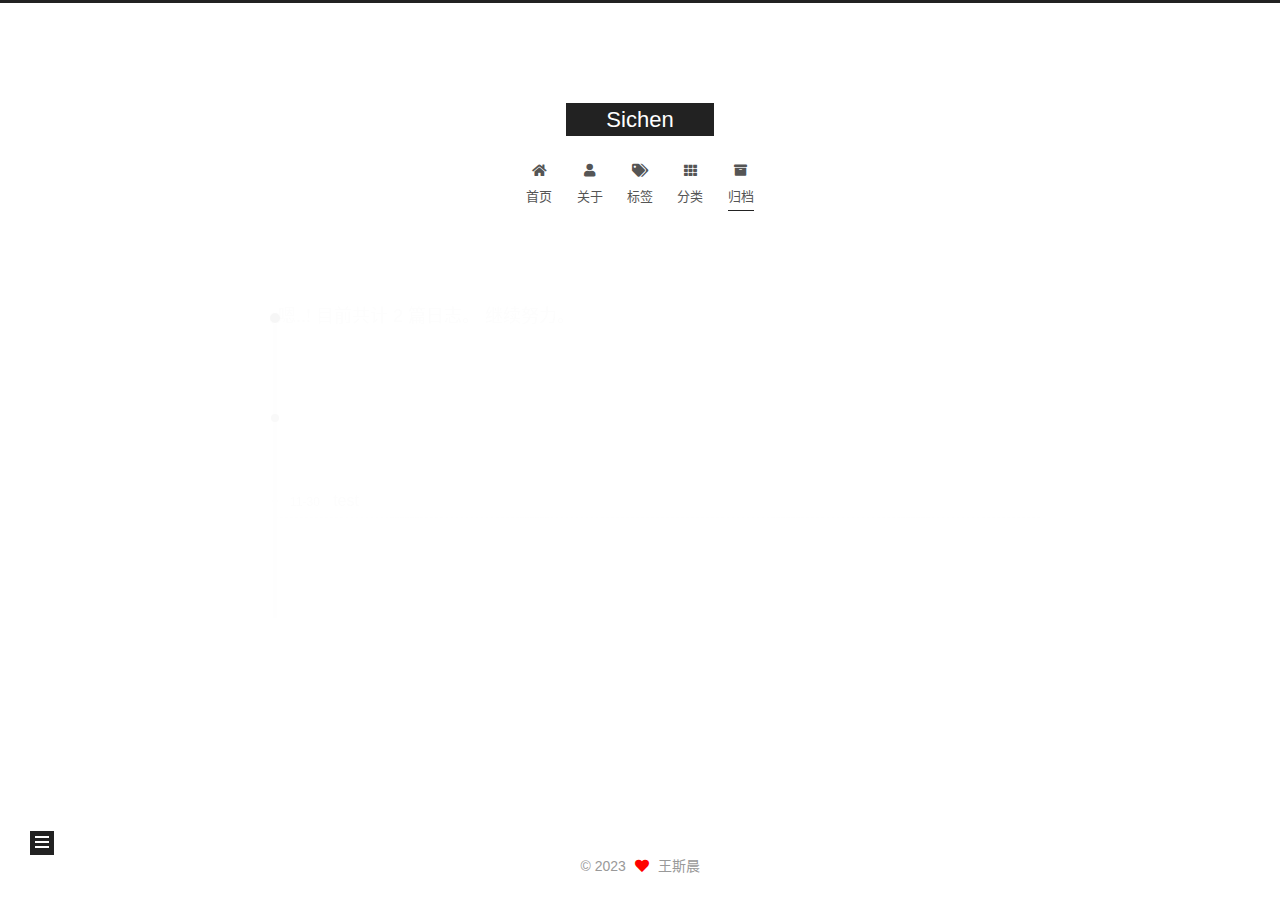
==== commit bc78c3bc: "Site updated: 2023-11-30 17:47:23" ====
--- a/archives/index.html
+++ b/archives/index.html
@@ -111,6 +111,21 @@
         <li class="menu-item menu-item-home">
 
     <a href="/" rel="section"><i class="fa fa-home fa-fw"></i>首页</a>
+
+  </li>
+        <li class="menu-item menu-item-about">
+
+    <a href="/about/" rel="section"><i class="fa fa-user fa-fw"></i>关于</a>
+
+  </li>
+        <li class="menu-item menu-item-tags">
+
+    <a href="/tags/" rel="section"><i class="fa fa-tags fa-fw"></i>标签</a>
+
+  </li>
+        <li class="menu-item menu-item-categories">
+
+    <a href="/categories/" rel="section"><i class="fa fa-th fa-fw"></i>分类</a>
 
   </li>
         <li class="menu-item menu-item-archives">
@@ -302,8 +317,6 @@
   </span>
   <span class="author" itemprop="copyrightHolder">王斯晨</span>
 </div>
-  <div class="powered-by">由 <a href="https://hexo.io/" class="theme-link" rel="noopener" target="_blank">Hexo</a> & <a href="https://muse.theme-next.org/" class="theme-link" rel="noopener" target="_blank">NexT.Muse</a> 强力驱动
-  </div>
 
         
 
--- a/css/main.css
+++ b/css/main.css
@@ -1168,7 +1168,7 @@
 }
 .links-of-author a::before,
 .links-of-author span.exturl::before {
-  background: #a76a90;
+  background: #6e7193;
   border-radius: 50%;
   content: ' ';
   display: inline-block;
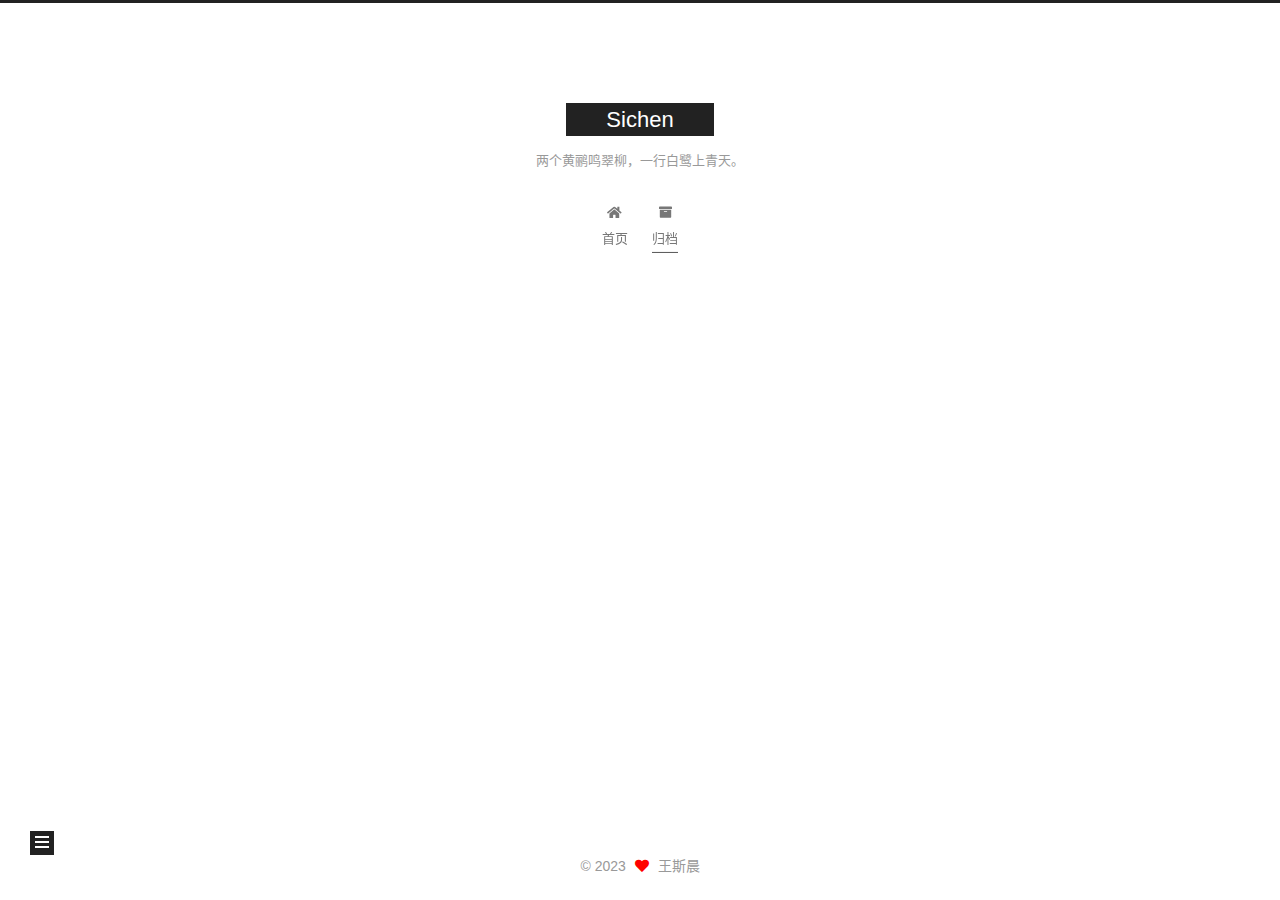
==== commit 8c073d33: "Site updated: 2023-11-30 19:17:30" ====
--- a/archives/index.html
+++ b/archives/index.html
@@ -95,6 +95,7 @@
       <h1 class="site-title">Sichen</h1>
       <span class="logo-line-after"><i></i></span>
     </a>
+      <p class="site-subtitle" itemprop="description">两个黄鹂鸣翠柳，一行白鹭上青天。</p>
   </div>
 
   <div class="site-nav-right">
@@ -111,21 +112,6 @@
         <li class="menu-item menu-item-home">
 
     <a href="/" rel="section"><i class="fa fa-home fa-fw"></i>首页</a>
-
-  </li>
-        <li class="menu-item menu-item-about">
-
-    <a href="/about/" rel="section"><i class="fa fa-user fa-fw"></i>关于</a>
-
-  </li>
-        <li class="menu-item menu-item-tags">
-
-    <a href="/tags/" rel="section"><i class="fa fa-tags fa-fw"></i>标签</a>
-
-  </li>
-        <li class="menu-item menu-item-categories">
-
-    <a href="/categories/" rel="section"><i class="fa fa-th fa-fw"></i>分类</a>
 
   </li>
         <li class="menu-item menu-item-archives">
@@ -163,7 +149,7 @@
   <div class="post-block">
     <div class="posts-collapse">
       <div class="collection-title">
-        <span class="collection-header">嗯..! 目前共计 2 篇日志。 继续努力。</span>
+        <span class="collection-header">嗯..! 目前共计 1 篇日志。 继续努力。</span>
       </div>
 
       
@@ -176,35 +162,15 @@
 
       <div class="post-meta">
         <time itemprop="dateCreated"
-              datetime="2023-11-30T15:25:19+08:00"
+              datetime="2023-11-30T19:04:40+08:00"
               content="2023-11-30">
           11-30
         </time>
       </div>
 
       <div class="post-title">
-          <a class="post-title-link" href="/2023/11/30/test/" itemprop="url">
-            <span itemprop="name">test</span>
-          </a>
-      </div>
-
-    </header>
-  </article>
-
-  <article itemscope itemtype="http://schema.org/Article">
-    <header class="post-header">
-
-      <div class="post-meta">
-        <time itemprop="dateCreated"
-              datetime="2023-11-30T14:07:45+08:00"
-              content="2023-11-30">
-          11-30
-        </time>
-      </div>
-
-      <div class="post-title">
-          <a class="post-title-link" href="/2023/11/30/hello-world/" itemprop="url">
-            <span itemprop="name">Hello World</span>
+          <a class="post-title-link" href="/2023/11/30/Bon-Voyage/" itemprop="url">
+            <span itemprop="name">Bon Voyage</span>
           </a>
       </div>
 
@@ -283,7 +249,7 @@
       <div class="site-state-item site-state-posts">
           <a href="/archives/">
         
-          <span class="site-state-item-count">2</span>
+          <span class="site-state-item-count">1</span>
           <span class="site-state-item-name">日志</span>
         </a>
       </div>
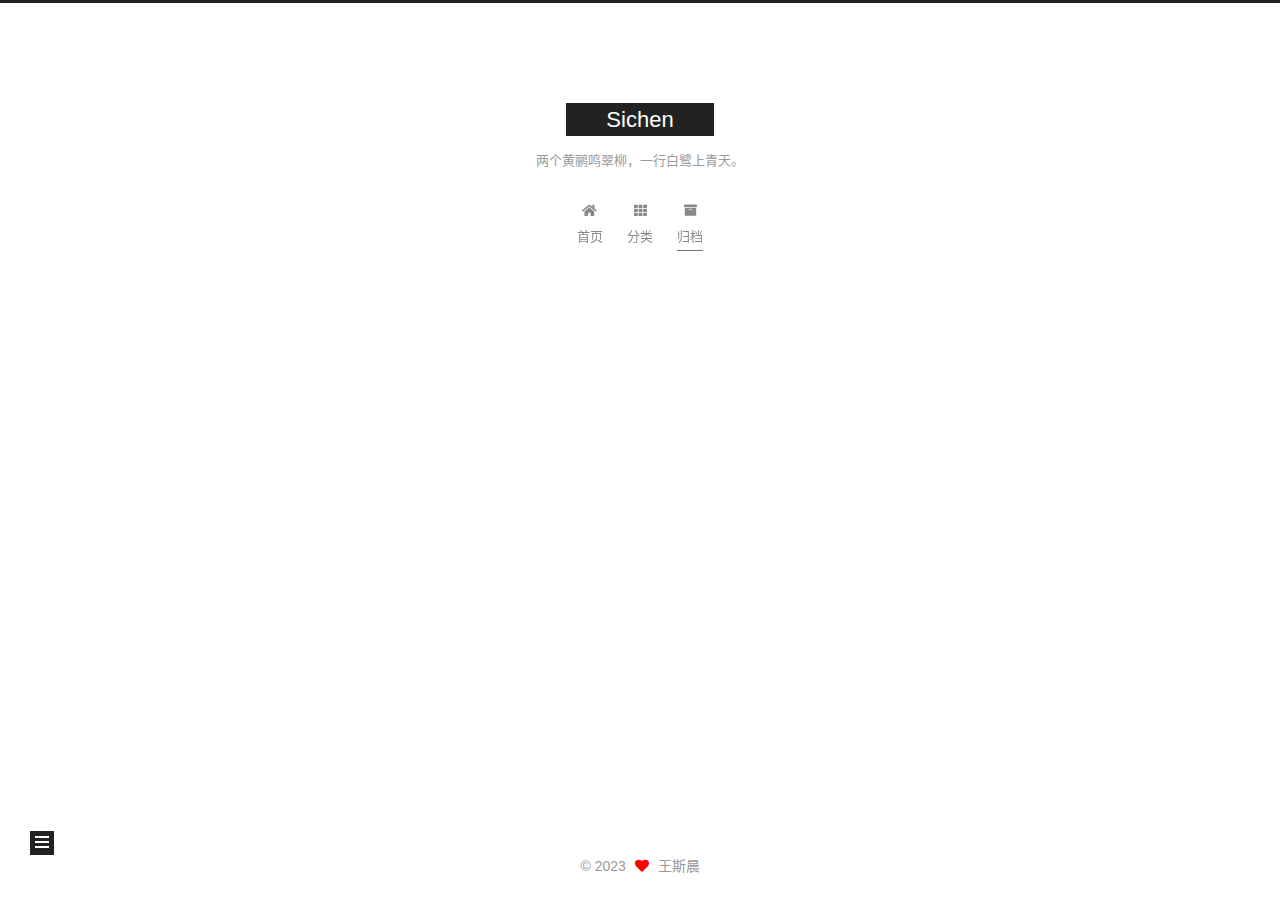
==== commit 72e36d07: "Site updated: 2023-12-01 13:21:40" ====
--- a/archives/index.html
+++ b/archives/index.html
@@ -112,6 +112,11 @@
         <li class="menu-item menu-item-home">
 
     <a href="/" rel="section"><i class="fa fa-home fa-fw"></i>首页</a>
+
+  </li>
+        <li class="menu-item menu-item-categories">
+
+    <a href="/categories/" rel="section"><i class="fa fa-th fa-fw"></i>分类</a>
 
   </li>
         <li class="menu-item menu-item-archives">
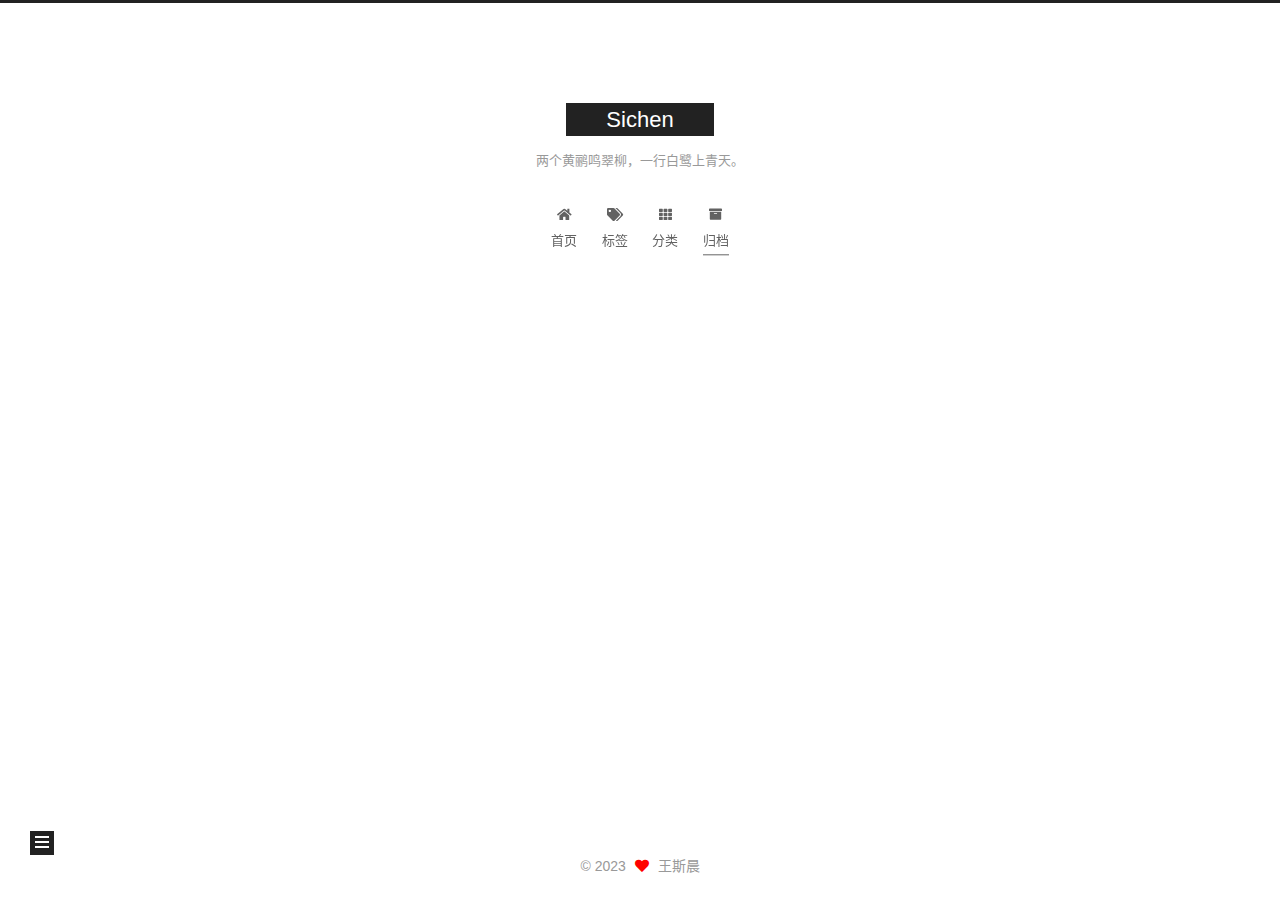
==== commit 3f8a31f4: "Site updated: 2023-12-01 13:51:09" ====
--- a/archives/index.html
+++ b/archives/index.html
@@ -112,6 +112,11 @@
         <li class="menu-item menu-item-home">
 
     <a href="/" rel="section"><i class="fa fa-home fa-fw"></i>首页</a>
+
+  </li>
+        <li class="menu-item menu-item-tags">
+
+    <a href="/tags/" rel="section"><i class="fa fa-tags fa-fw"></i>标签</a>
 
   </li>
         <li class="menu-item menu-item-categories">
@@ -258,6 +263,18 @@
           <span class="site-state-item-name">日志</span>
         </a>
       </div>
+      <div class="site-state-item site-state-categories">
+            <a href="/categories/">
+          
+        <span class="site-state-item-count">1</span>
+        <span class="site-state-item-name">分类</span></a>
+      </div>
+      <div class="site-state-item site-state-tags">
+            <a href="/tags/">
+          
+        <span class="site-state-item-count">1</span>
+        <span class="site-state-item-name">标签</span></a>
+      </div>
   </nav>
 </div>
 
--- a/css/main.css
+++ b/css/main.css
@@ -1168,7 +1168,7 @@
 }
 .links-of-author a::before,
 .links-of-author span.exturl::before {
-  background: #6e7193;
+  background: #33ff95;
   border-radius: 50%;
   content: ' ';
   display: inline-block;
